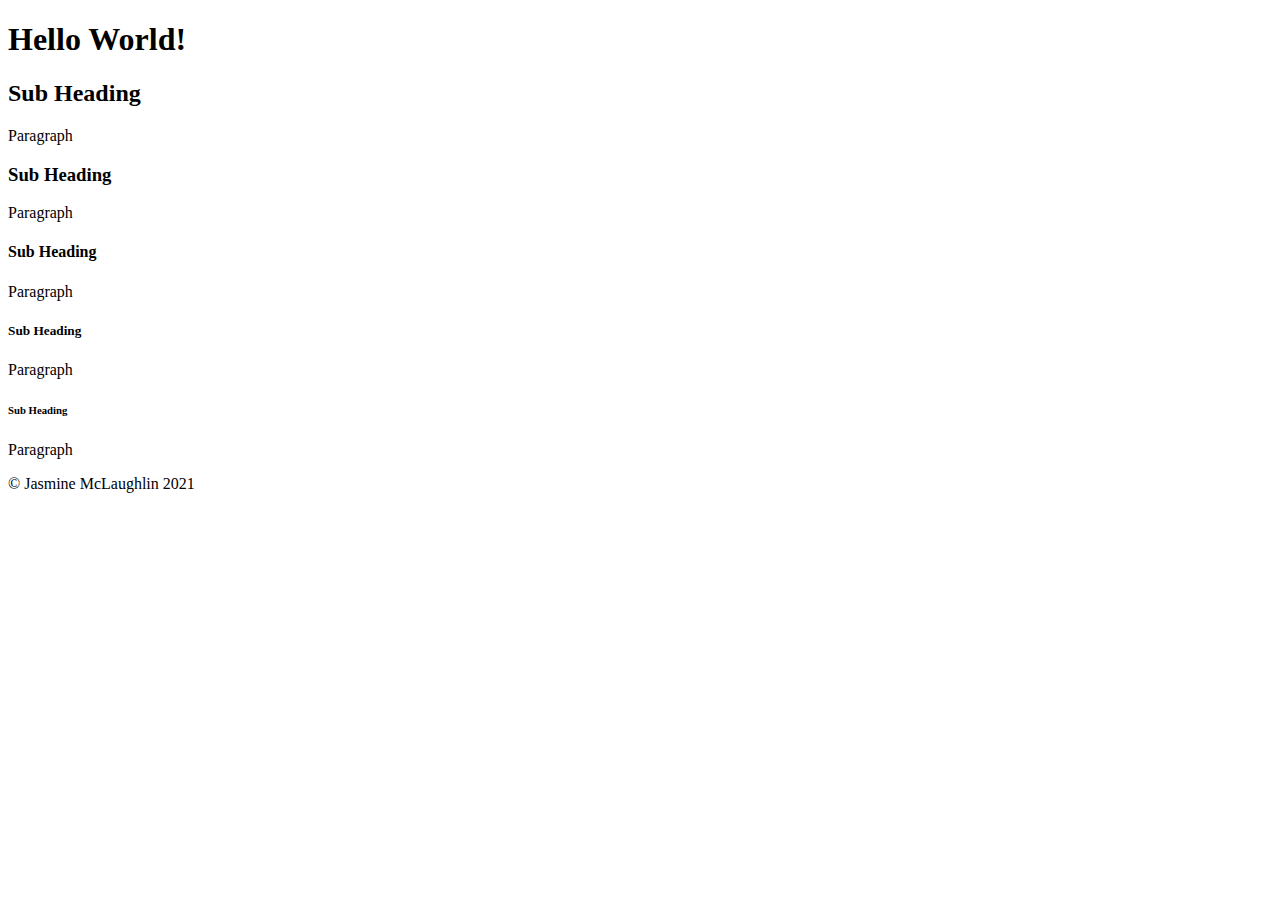
==== index.html @ b92f0930 "Add files via upload" ====
<!DOCTYPE html>
<html lang="en">
	<!-- start of head section-->
<head>
	<meta charset="UTF-8">
	<meta name="viewpoint" content="width=device-width, initial-scale=1.0">
	<meta name="Description" content="phrases with comma in between or sentences">
	<meta nmae="keywords" content="keyword with comma in between">
	<title>Jasmine McLaughlin Website</title>
</head>
	<!-- start of body section-->
<body>
	<header>
		<h1>Hello World!</h1>
	</header>
	<section>
		<h2>Sub Heading</h2>
		<p> Paragraph</p>
	</section>
	<section>
		<h3>Sub Heading</h3>
		<p>Paragraph</p>
	</section>
	<section>
		<h4>Sub Heading</h4>
		<p>Paragraph</p>
	</section>
	<section>
		<h5>Sub Heading</h5>
		<p>Paragraph</p>
	</section>
	<section>
		<h6>Sub Heading</h6>
		<p>Paragraph</p>
	</section>
	<footer>
		<p>&copy; Jasmine McLaughlin 2021</p>
	</footer>
</body>
</html>
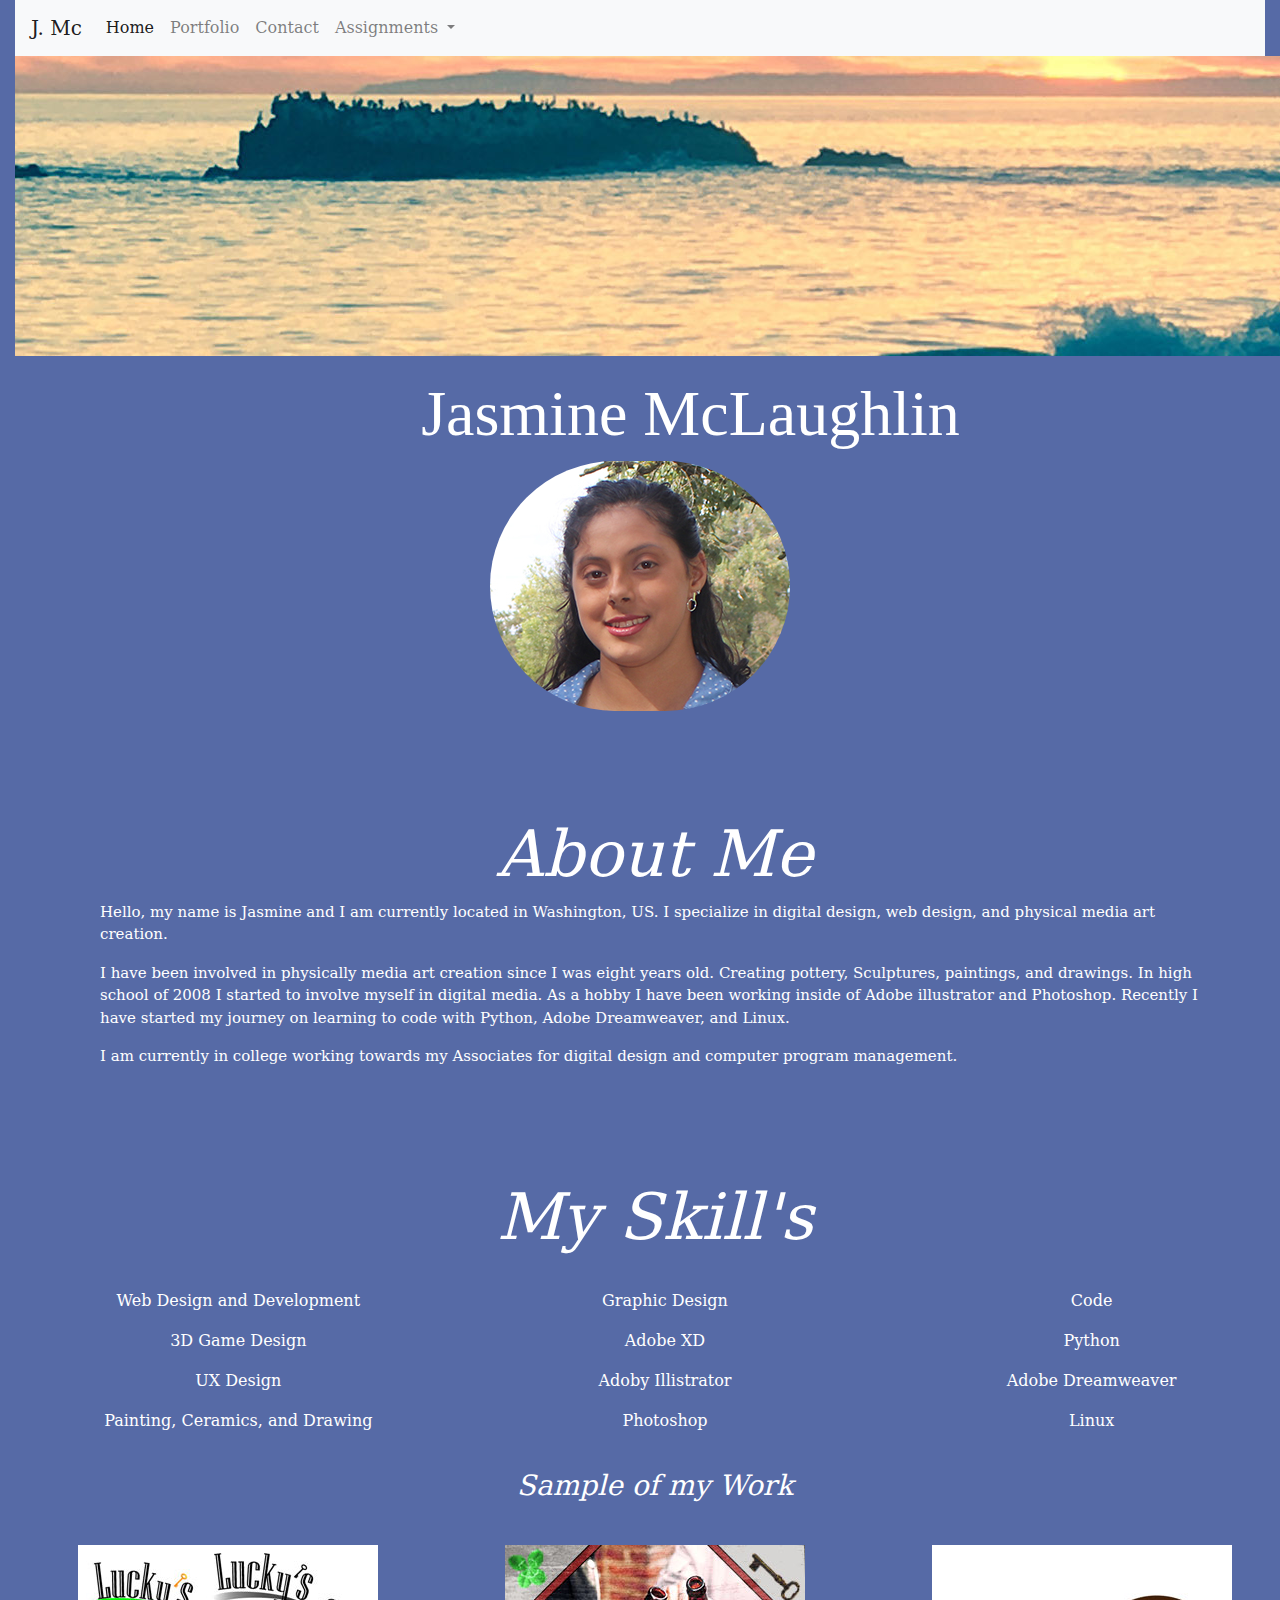
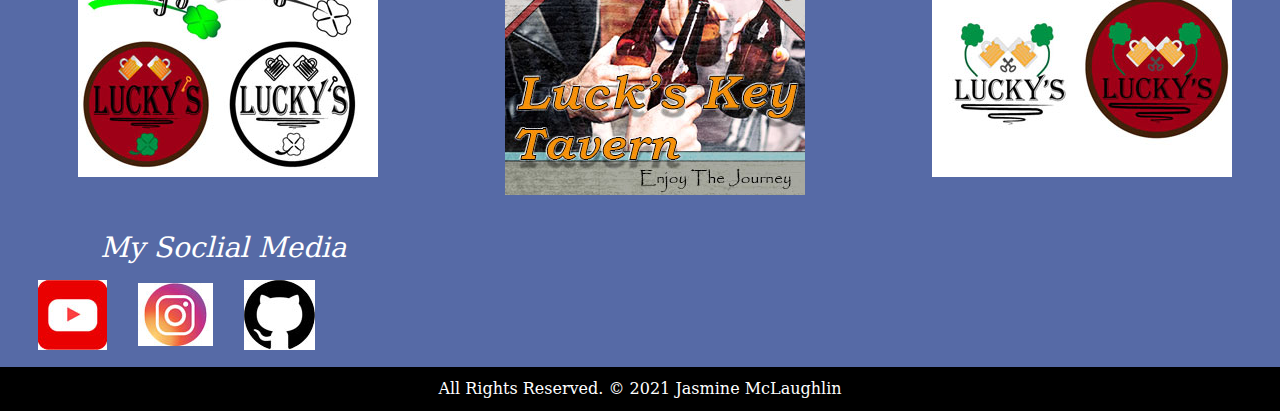
==== commit 2f187f9e: "mywebsite so far 3 3 21" ====
--- a/index.html
+++ b/index.html
@@ -1,40 +1,140 @@
-<!DOCTYPE html>
-<html lang="en">
-	<!-- start of head section-->
-<head>
-	<meta charset="UTF-8">
-	<meta name="viewpoint" content="width=device-width, initial-scale=1.0">
-	<meta name="Description" content="phrases with comma in between or sentences">
-	<meta nmae="keywords" content="keyword with comma in between">
-	<title>Jasmine McLaughlin Website</title>
-</head>
-	<!-- start of body section-->
-<body>
-	<header>
-		<h1>Hello World!</h1>
-	</header>
-	<section>
-		<h2>Sub Heading</h2>
-		<p> Paragraph</p>
-	</section>
-	<section>
-		<h3>Sub Heading</h3>
-		<p>Paragraph</p>
-	</section>
-	<section>
-		<h4>Sub Heading</h4>
-		<p>Paragraph</p>
-	</section>
-	<section>
-		<h5>Sub Heading</h5>
-		<p>Paragraph</p>
-	</section>
-	<section>
-		<h6>Sub Heading</h6>
-		<p>Paragraph</p>
-	</section>
-	<footer>
-		<p>&copy; Jasmine McLaughlin 2021</p>
-	</footer>
-</body>
-</html>+<!doctype html>
+<html>
+<head>
+<meta charset="utf-8">
+<meta http-equiv="X-UA-Compatible" content="IE=edge">
+<meta name="viewport" content="width=device-width, initial-scale=1.0">
+<title>Jasmine McLauighlin Portfolio</title>
+<link href="css/bootstrap-4.4.1.css" rel="stylesheet" type="text/css">
+<link href="css/main.css" rel="stylesheet" type="text/css">
+<!--The following script tag downloads a font from the Adobe Edge Web Fonts server for use within the web page. We recommend that you do not modify it.--> 
+<script>var __adobewebfontsappname__="dreamweaver"</script> 
+<script src="http://use.edgefonts.net/arizonia:n4:default.js" type="text/javascript"></script>
+</head>
+
+<body>
+<div class="container-fluid">
+  <nav class="navbar navbar-expand-lg navbar-light bg-light"> <a class="navbar-brand" href="index.html">J. Mc</a>
+    <button class="navbar-toggler" type="button" data-toggle="collapse" data-target="#navbarSupportedContent1" aria-controls="navbarSupportedContent1" aria-expanded="false" aria-label="Toggle navigation"> <span class="navbar-toggler-icon"></span> </button>
+    <div class="collapse navbar-collapse" id="navbarSupportedContent1">
+      <ul class="navbar-nav mr-auto">
+        <li class="nav-item active"> <a class="nav-link" href="index.html">Home <span class="sr-only">(current)</span></a> </li>
+        <li class="nav-item"> <a class="nav-link" href="portfolio.html">Portfolio</a> </li>
+        <li class="nav-item"> <a class="nav-link" href="contact.html">Contact</a> </li>
+        <li class="nav-item dropdown"> <a class="nav-link dropdown-toggle" href="#" id="navbarDropdown1" role="button" data-toggle="dropdown" aria-haspopup="true" aria-expanded="false"> Assignments </a>
+          <div class="dropdown-menu" aria-labelledby="navbarDropdown1"> <a class="dropdown-item" href="midterm.html">Midterm</a>
+            <div class="dropdown-divider"></div>
+            <a class="dropdown-item" href="assinment2.html">Assignmemt 2</a> <a class="dropdown-item" href="assinment3.html">Assignment 3</a> <a class="dropdown-item" href="Assinment4.html">Assignment 4</a> <a class="dropdown-item" href="assinment5.html">Assignment 5</a> <a class="dropdown-item" href="assinment6.html">Assignment 6</a> <a class="dropdown-item" href="#">Assignment 7</a> <a class="dropdown-item" href="#">Assignment 8</a> </div>
+        </li>
+      </ul>
+    </div>
+  </nav>
+  <div class="header"><img src="images/CAocian.jpg" width="2000" height="300" alt=""/></div>
+  <div class="banner">
+    <h1 class="col-lg-7 offset-lg-3">Jasmine McLaughlin</h1>
+    <img class="head" src="images/jasmine.jpg" alt="#" style="border-radius: 250px"/></div>
+  <div class="centered_column_wrapper">
+    <section class="aboutMe">
+      <h2>About Me</h2>
+      <p>Hello, my name is Jasmine and I am currently located in Washington, US. I specialize in digital design, web design, and physical media art creation.</p>
+      <p>I have been involved in physically media art creation since I was eight years old. Creating pottery, Sculptures, paintings, and drawings. In high school of 2008 I started to involve myself in digital media. As a hobby I have been working inside of Adobe illustrator and Photoshop. Recently I have started my journey on learning to code with Python, Adobe Dreamweaver, and Linux.</p>
+      <p>I am currently in college working towards my Associates for digital design and computer program management.</p>
+    </section>
+    <br>
+    <br>
+    <div class="skills">
+      <h2>My Skill's</h2>
+      <!-- wrapper block for columns -->
+      <div class="centered_column_wrapper">
+        <section class="column_3">
+          <p class="text-center">
+          <ul>
+            Web Design and Development
+          </ul>
+          <ul>
+            3D Game Design
+          </ul>
+          <ul>
+            UX Design
+          </ul>
+          <ul>
+            Painting, Ceramics, and Drawing
+          </ul>
+          </p>
+        </section>
+        <section class="column_3">
+          <p class="text-center">
+          <ul>
+            Graphic Design
+          </ul>
+          <ul>
+            Adobe XD
+          </ul>
+          <ul>
+            Adoby Illistrator
+          </ul>
+          <ul>
+            Photoshop
+          </ul>
+          </p>
+        </section>
+        <section class="column_3">
+          <p class="text-center">
+          <ul>
+            Code
+          </ul>
+          <ul>
+            Python
+          </ul>
+          <ul>
+            Adobe Dreamweaver
+          </ul>
+          <ul>
+            Linux
+          </ul>
+          </p>
+        </section>
+        <br class="clear_float">
+        <!-- It is IMPORTANT to clear the float INSIDE the wrapper. --> 
+        
+      </div>
+      <!-- end of columns wrapper --> 
+    </div>
+    <br>
+    <br>
+  </div>
+  <div class="preview centered_column_wrapper">
+    <h3>Sample of my Work</h3>
+    <br>
+    <!-- wrapper block for columns -->
+    <div class="centered_column_wrapper">
+      <section class="column_3">
+        <p class="text-center"><img src="images/Last-project-logos.jpg" width="300" height="232" alt=""/></p>
+      </section>
+      <section class="column_3">
+        <p class="text-center"><img src="images/Web Ad300 X 250.jpg" width="300" height="250" alt=""/></p>
+      </section>
+      <section class="column_3">
+        <p class="text-center"><img src="images/alternet-logo-2.jpg" width="300" height="232" alt=""/></p>
+      </section>
+      <br class="clear_float">
+    </div>
+  </div>
+  <br>
+  <br>
+  <section class="media">
+    <div class="centered_column_wrapper">
+      <h3>My Soclial Media</h3>
+      <button type="button" class="btn btn-https://www.youtube.com/channel/UCDOnGJbZ1g4zcMtpXO3rmhQ"><img src="images/youtublogo1.jpg" width="69" height="70" alt=""/></button>
+      <button type="button" class="btn btn-https://www.instagram.com/aonva90/"><img src="images/instagramLogo.jpg" width="75" height="63" alt=""/></button>
+      <button type="button" class="btn btn-https://github.com/Aonva"><img src="images/githublogo.jpg" width="71" height="70" alt=""/></button>
+      <br class="clear-float">
+    </div>
+  </section>
+</div>
+<footer>All Rights Reserved. © 2021 Jasmine McLaughlin</footer>
+<script src="js/jquery-3.4.1.min.js"></script> 
+<script src="js/popper.min.js"></script> 
+<script src="js/bootstrap-4.4.1.js"></script>
+</body>
+</html>
--- a/css/main.css
+++ b/css/main.css
@@ -0,0 +1,95 @@
+@charset "utf-8";
+/* CSS Document */
+
+/* font family's;
+	h1{font-family: 'Kalam', cursive;}
+	h2-h6 {font-family: 'Lato', sans-serif;}
+	p {font-family: 'Cormorant Garamond', serif;}
+*/
+
+/* color palet;
+	Colorful sunset over ocean on Maldives
+	dark blue - #566AA6
+	light blue - #4590BF
+	yellow - #F2B90F
+	orange - #F2913D
+	red orange - #F26A4B
+	body {background-color: #707070;}
+*/
+
+
+/* stylesteet */
+
+* {
+	margin:0px;
+	padding: 0px;
+}
+.centered_column_wrapper{ /* Centers a row of columns */
+	width: 1280px;
+	margin: 0px auto;
+}
+
+.banner{
+	padding: 20px;
+	float: left;
+	width: 100%;
+	box-sizing: border-box;
+	text-align: center;
+}
+
+h2, h3, h4, h5, h6{
+    font-family: Constantia, "Lucida Bright", "DejaVu Serif", Georgia, "serif";
+    text-align: center;
+    font: 700;
+    font-style: italic;
+    color: #FFFFFF;
+}
+
+p{
+	font-family: Constantia, "Lucida Bright", "DejaVu Serif", Georgia, "serif";
+	font-size: 15px;
+}
+
+.aboutMe{
+	box-sizing: border-box; 
+	float: left;
+	width: 100%; 
+	margin: 0px; 
+	padding: 85px;
+}
+
+.skills{
+	text-align: center;
+	box-sizing: border-box; 
+	float: left;
+	width: 100%; 
+	margin: 0px; 
+	padding: 10px;
+	column-rule-width: inherit;
+}
+
+.media{
+box-sizing: border-box;
+float: left;
+width: 33.3333%; 
+margin: 0px; 
+padding: 10px;
+}
+
+.column_3 {
+box-sizing: border-box;
+float: left;
+width: 33.3333%; 
+margin: 0px; 
+padding: 10px;
+}
+footer{
+    box-sizing: border-box;
+    float: left;
+    width: 100%;
+    margin: 0px;
+    padding: 10px;
+    text-align: center;
+    background-color: black;
+    color: #FFFFFF;
+}
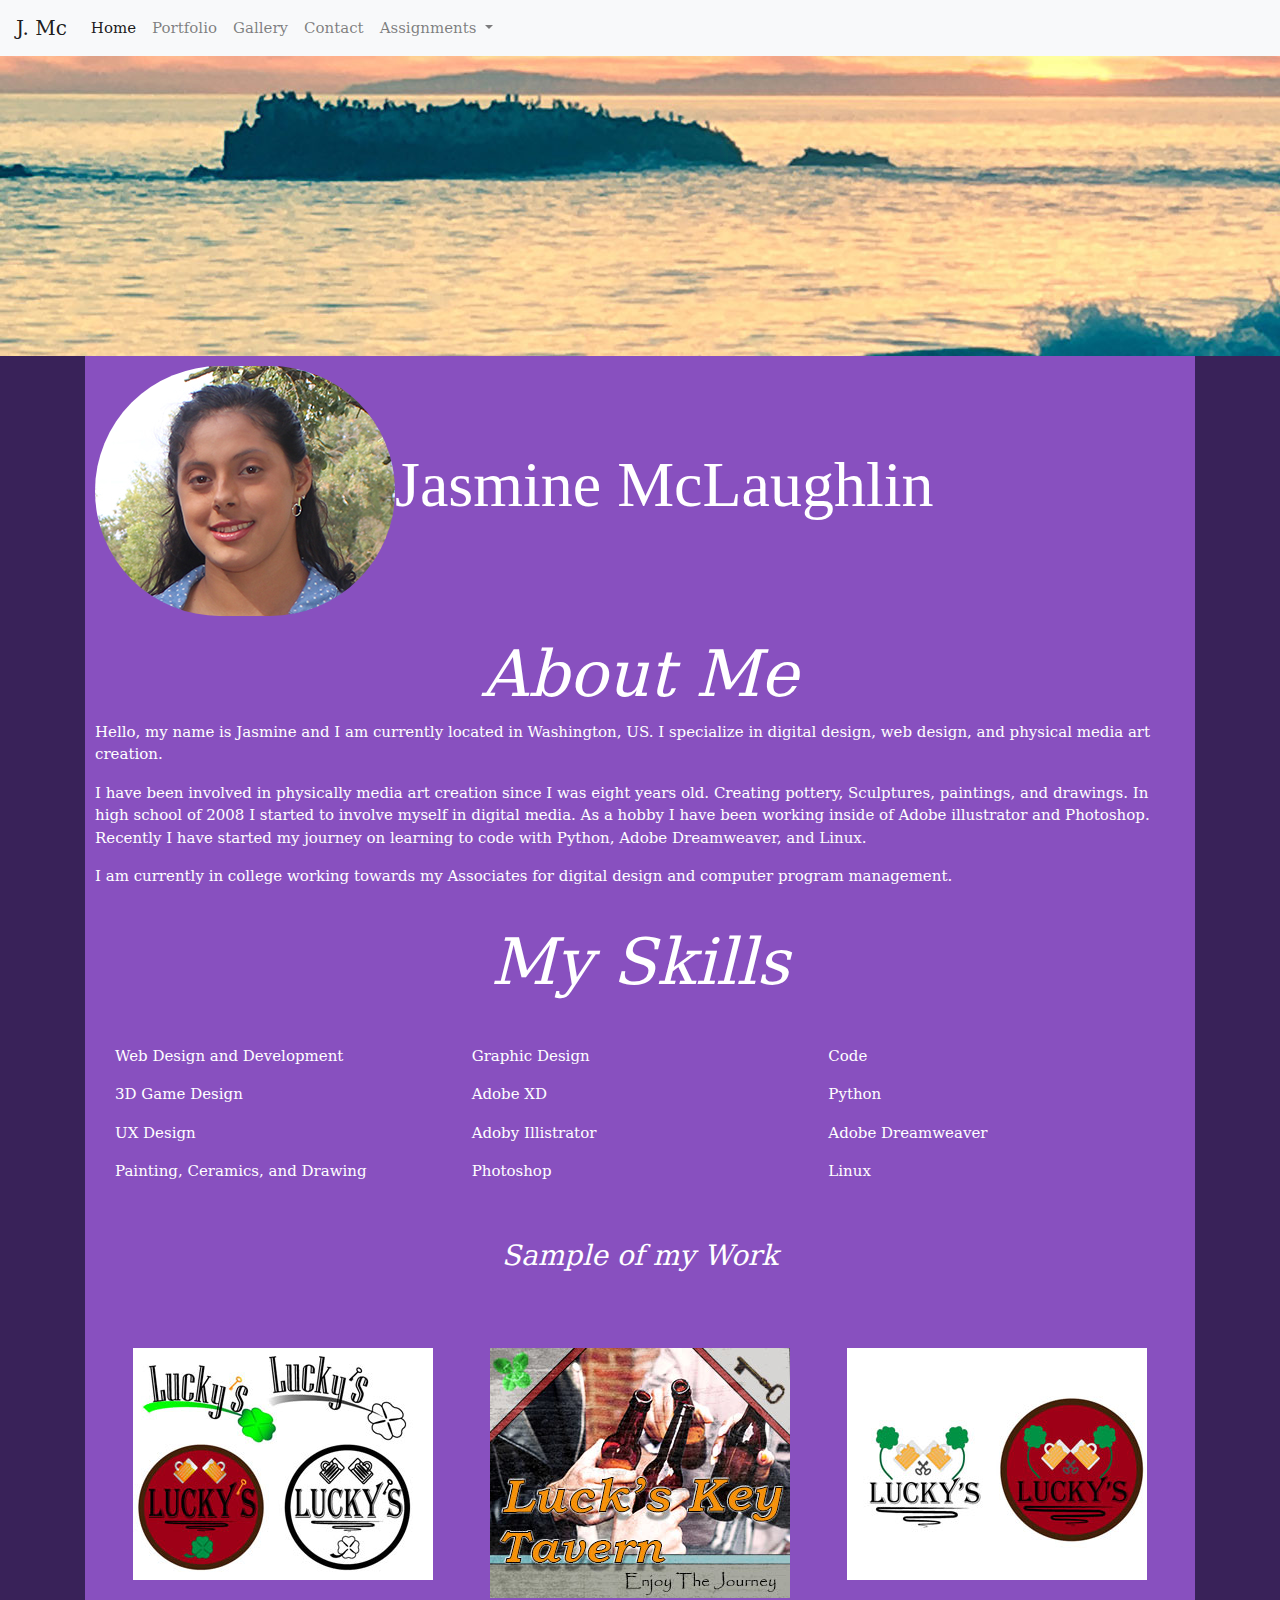
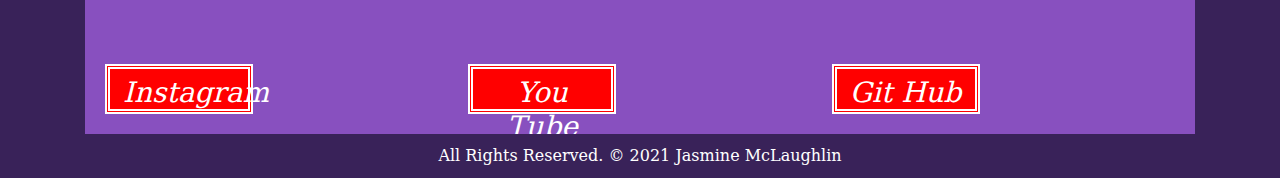
==== commit 88e08f66: "undate" ====
--- a/index.html
+++ b/index.html
@@ -9,105 +9,102 @@
 <link href="css/main.css" rel="stylesheet" type="text/css">
 <!--The following script tag downloads a font from the Adobe Edge Web Fonts server for use within the web page. We recommend that you do not modify it.--> 
 <script>var __adobewebfontsappname__="dreamweaver"</script> 
-<script src="http://use.edgefonts.net/arizonia:n4:default.js" type="text/javascript"></script>
+<script src="http://use.edgefonts.net/arizonia:n4:default;abril-fatface:n4:default;copse:n4:default.js" type="text/javascript"></script>
 </head>
 
 <body>
-<div class="container-fluid">
-  <nav class="navbar navbar-expand-lg navbar-light bg-light"> <a class="navbar-brand" href="index.html">J. Mc</a>
-    <button class="navbar-toggler" type="button" data-toggle="collapse" data-target="#navbarSupportedContent1" aria-controls="navbarSupportedContent1" aria-expanded="false" aria-label="Toggle navigation"> <span class="navbar-toggler-icon"></span> </button>
-    <div class="collapse navbar-collapse" id="navbarSupportedContent1">
-      <ul class="navbar-nav mr-auto">
-        <li class="nav-item active"> <a class="nav-link" href="index.html">Home <span class="sr-only">(current)</span></a> </li>
-        <li class="nav-item"> <a class="nav-link" href="portfolio.html">Portfolio</a> </li>
-        <li class="nav-item"> <a class="nav-link" href="contact.html">Contact</a> </li>
-        <li class="nav-item dropdown"> <a class="nav-link dropdown-toggle" href="#" id="navbarDropdown1" role="button" data-toggle="dropdown" aria-haspopup="true" aria-expanded="false"> Assignments </a>
-          <div class="dropdown-menu" aria-labelledby="navbarDropdown1"> <a class="dropdown-item" href="midterm.html">Midterm</a>
-            <div class="dropdown-divider"></div>
-            <a class="dropdown-item" href="assinment2.html">Assignmemt 2</a> <a class="dropdown-item" href="assinment3.html">Assignment 3</a> <a class="dropdown-item" href="Assinment4.html">Assignment 4</a> <a class="dropdown-item" href="assinment5.html">Assignment 5</a> <a class="dropdown-item" href="assinment6.html">Assignment 6</a> <a class="dropdown-item" href="#">Assignment 7</a> <a class="dropdown-item" href="#">Assignment 8</a> </div>
-        </li>
-      </ul>
+<nav class="navbar navbar-expand-lg navbar-light bg-light"> <a class="navbar-brand" href="index.html">J. Mc</a>
+  <button class="navbar-toggler" type="button" data-toggle="collapse" data-target="#navbarSupportedContent1" aria-controls="navbarSupportedContent1" aria-expanded="false" aria-label="Toggle navigation"> <span class="navbar-toggler-icon"></span> </button>
+  <div class="collapse navbar-collapse" id="navbarSupportedContent1">
+    <ul class="navbar-nav mr-auto">
+      <li class="nav-item active"> <a class="nav-link" href="index.html">Home <span class="sr-only">(current)</span></a> </li>
+      <li class="nav-item"> <a class="nav-link" href="portfolio.html">Portfolio</a> </li>
+		<li class="nav-item"> <a class="nav-link" href="gallery.html">Gallery</a> </li>
+      <li class="nav-item"> <a class="nav-link" href="contact.html">Contact</a> </li>
+      <li class="nav-item dropdown"> <a class="nav-link dropdown-toggle" href="#" id="navbarDropdown1" role="button" data-toggle="dropdown" aria-haspopup="true" aria-expanded="false"> Assignments </a>
+        <div class="dropdown-menu" aria-labelledby="navbarDropdown1">
+          <div class="dropdown-divider"></div>
+          <a class="dropdown-item" href="assinment2.html">Assignmemt 2</a> <a class="dropdown-item" href="assinment3.html">Assignment 3</a> <a class="dropdown-item" href="Assinment4.html">Assignment 4</a> <a class="dropdown-item" href="assinment5.html">Assignment 5</a> <a class="dropdown-item" href="assinment6.html">Assignment 6</a> <a class="dropdown-item" href="midterm.html">Assignment 7</a></div>
+      </li>
+    </ul>
+  </div>
+</nav>
+<div class="header"><img src="images/CAocian.jpg" width="2000" height="300" alt=""/></div>
+<div class="container">
+  <h1 class="column_1"><img class="head" src="images/jasmine.jpg" alt="#" style="border-radius: 250px"/>Jasmine McLaughlin</h1>
+</div>
+<div class="container">
+  <section class="center_column_wrapper column_1">
+    <h2>About Me</h2>
+    <p>Hello, my name is Jasmine and I am currently located in Washington, US. I specialize in digital design, web design, and physical media art creation.</p>
+    <p>I have been involved in physically media art creation since I was eight years old. Creating pottery, Sculptures, paintings, and drawings. In high school of 2008 I started to involve myself in digital media. As a hobby I have been working inside of Adobe illustrator and Photoshop. Recently I have started my journey on learning to code with Python, Adobe Dreamweaver, and Linux.</p>
+    <p>I am currently in college working towards my Associates for digital design and computer program management.</p>
+  </section>
+  <br class="clear_float">
+  <div class="centered_column_wrapper column_1">
+    <h2>My Skills</h2>
+    <!-- wrapper block for columns -->
+    <div class="centered_column_wrapper column_1">
+      <section class="column_3">
+        <p class="text-center">
+        <ul>
+          Web Design and Development
+        </ul>
+        <ul>
+          3D Game Design
+        </ul>
+        <ul>
+          UX Design
+        </ul>
+        <ul>
+          Painting, Ceramics, and Drawing
+        </ul>
+        </p>
+      </section>
+      <section class="column_3">
+        <p class="text-center">
+        <ul>
+          Graphic Design
+        </ul>
+        <ul>
+          Adobe XD
+        </ul>
+        <ul>
+          Adoby Illistrator
+        </ul>
+        <ul>
+          Photoshop
+        </ul>
+        </p>
+      </section>
+      <section class="column_3">
+        <p class="text-center">
+        <ul>
+          Code
+        </ul>
+        <ul>
+          Python
+        </ul>
+        <ul>
+          Adobe Dreamweaver
+        </ul>
+        <ul>
+          Linux
+        </ul>
+        </p>
+      </section>
+      <br class="clear_float">
+      <!-- It is IMPORTANT to clear the float INSIDE the wrapper. --> 
+      
     </div>
-  </nav>
-  <div class="header"><img src="images/CAocian.jpg" width="2000" height="300" alt=""/></div>
-  <div class="banner">
-    <h1 class="col-lg-7 offset-lg-3">Jasmine McLaughlin</h1>
-    <img class="head" src="images/jasmine.jpg" alt="#" style="border-radius: 250px"/></div>
-  <div class="centered_column_wrapper">
-    <section class="aboutMe">
-      <h2>About Me</h2>
-      <p>Hello, my name is Jasmine and I am currently located in Washington, US. I specialize in digital design, web design, and physical media art creation.</p>
-      <p>I have been involved in physically media art creation since I was eight years old. Creating pottery, Sculptures, paintings, and drawings. In high school of 2008 I started to involve myself in digital media. As a hobby I have been working inside of Adobe illustrator and Photoshop. Recently I have started my journey on learning to code with Python, Adobe Dreamweaver, and Linux.</p>
-      <p>I am currently in college working towards my Associates for digital design and computer program management.</p>
-    </section>
+    <!-- end of columns wrapper --> 
+  </div>
+  <div class="centered_column_wrapper column_1">
+    <h3>Sample of my Work</h3>
+    <!-- wrapper block for columns -->
     <br>
     <br>
-    <div class="skills">
-      <h2>My Skill's</h2>
-      <!-- wrapper block for columns -->
-      <div class="centered_column_wrapper">
-        <section class="column_3">
-          <p class="text-center">
-          <ul>
-            Web Design and Development
-          </ul>
-          <ul>
-            3D Game Design
-          </ul>
-          <ul>
-            UX Design
-          </ul>
-          <ul>
-            Painting, Ceramics, and Drawing
-          </ul>
-          </p>
-        </section>
-        <section class="column_3">
-          <p class="text-center">
-          <ul>
-            Graphic Design
-          </ul>
-          <ul>
-            Adobe XD
-          </ul>
-          <ul>
-            Adoby Illistrator
-          </ul>
-          <ul>
-            Photoshop
-          </ul>
-          </p>
-        </section>
-        <section class="column_3">
-          <p class="text-center">
-          <ul>
-            Code
-          </ul>
-          <ul>
-            Python
-          </ul>
-          <ul>
-            Adobe Dreamweaver
-          </ul>
-          <ul>
-            Linux
-          </ul>
-          </p>
-        </section>
-        <br class="clear_float">
-        <!-- It is IMPORTANT to clear the float INSIDE the wrapper. --> 
-        
-      </div>
-      <!-- end of columns wrapper --> 
-    </div>
-    <br>
-    <br>
-  </div>
-  <div class="preview centered_column_wrapper">
-    <h3>Sample of my Work</h3>
-    <br>
-    <!-- wrapper block for columns -->
-    <div class="centered_column_wrapper">
+    <div class="centered_column_wrapper column_1">
       <section class="column_3">
         <p class="text-center"><img src="images/Last-project-logos.jpg" width="300" height="232" alt=""/></p>
       </section>
@@ -120,17 +117,31 @@
       <br class="clear_float">
     </div>
   </div>
-  <br>
-  <br>
-  <section class="media">
-    <div class="centered_column_wrapper">
-      <h3>My Soclial Media</h3>
-      <button type="button" class="btn btn-https://www.youtube.com/channel/UCDOnGJbZ1g4zcMtpXO3rmhQ"><img src="images/youtublogo1.jpg" width="69" height="70" alt=""/></button>
-      <button type="button" class="btn btn-https://www.instagram.com/aonva90/"><img src="images/instagramLogo.jpg" width="75" height="63" alt=""/></button>
-      <button type="button" class="btn btn-https://github.com/Aonva"><img src="images/githublogo.jpg" width="71" height="70" alt=""/></button>
-      <br class="clear-float">
-    </div>
-  </section>
+  <div class="centered_column_wrapper column_1"> 
+    <!-- wrapper block for columns -->
+    <section class="column_3">
+      <section class="media">
+        <button type="button" class="btn btn-https://www.instagram.com/aonva90/">
+        <h3>Instagram</h3>
+        </button>
+      </section>
+    </section>
+    <section class="column_3">
+      <section class="media">
+        <button type="button" class="btn btn--https://www.youtube.com/channel/UCDOnGJbZ1g4zcMtpXO3rmhQ">
+        <h3>You Tube</h3>
+        </button>
+      </section>
+    </section>
+    <section class="column_3">
+      <section class="media">
+        <button type="button" class="btn btn-https://github.com/Aonva">
+        <h3>Git Hub</h3>
+        </button>
+      </section>
+    </section>
+    <br class="clear_float">
+  </div>
 </div>
 <footer>All Rights Reserved. © 2021 Jasmine McLaughlin</footer>
 <script src="js/jquery-3.4.1.min.js"></script> 
--- a/css/main.css
+++ b/css/main.css
@@ -24,30 +24,42 @@
 	margin:0px;
 	padding: 0px;
 }
+
 .centered_column_wrapper{ /* Centers a row of columns */
 	width: 1280px;
 	margin: 0px auto;
+	background-color: #8850BF;
+	
 }
 
+body{
+	background-color: #392259;
+}
+
+nav{
+	background-color: #E0C4F2;
+}
 .banner{
 	padding: 20px;
 	float: left;
 	width: 100%;
 	box-sizing: border-box;
-	text-align: center;
+	text-align: center center;
+    font: 700;
 }
+h1{color: white}
 
 h2, h3, h4, h5, h6{
     font-family: Constantia, "Lucida Bright", "DejaVu Serif", Georgia, "serif";
-    text-align: center;
-    font: 700;
     font-style: italic;
     color: #FFFFFF;
+    text-align: center;
 }
 
-p{
+p, ul{
 	font-family: Constantia, "Lucida Bright", "DejaVu Serif", Georgia, "serif";
 	font-size: 15px;
+	color: white;
 }
 
 .aboutMe{
@@ -69,11 +81,20 @@
 }
 
 .media{
-box-sizing: border-box;
-float: left;
-width: 33.3333%; 
-margin: 0px; 
-padding: 10px;
+	background-color: red;
+	text-align: center center;
+	width: 148px;
+	height: 50px;
+	border: thick double white;
+}
+
+.column_1 {
+  box-sizing: border-box; /* So that padding/border is included in width */
+  float: left;
+  width: 100%; /* Fractional pixels don't really make sense, so this seems funky. */
+  margin: 0px; /* But 2 of these add up to approx 100%, so Web browsers render the columns correctly. */
+  padding: 10px;
+	background-color: #8850BF;
 }
 
 .column_3 {
@@ -83,6 +104,7 @@
 margin: 0px; 
 padding: 10px;
 }
+
 footer{
     box-sizing: border-box;
     float: left;
@@ -90,6 +112,6 @@
     margin: 0px;
     padding: 10px;
     text-align: center;
-    background-color: black;
+    background-color: #392259;
     color: #FFFFFF;
 }
